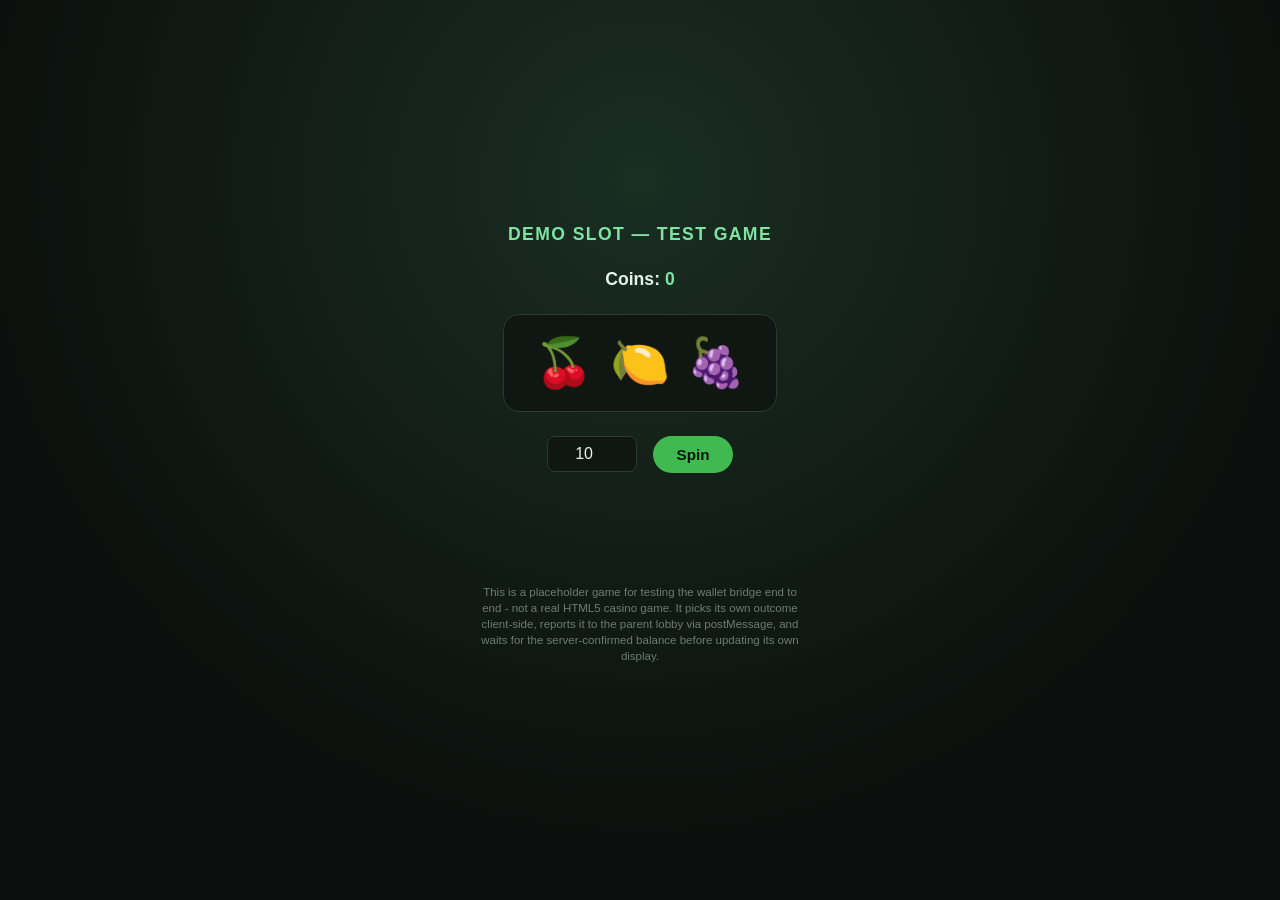
==== public/games/demo-slot/index.html @ a5ece779 "Remove sports betting and native casino games; add HTML5 casino structure Per explicit request: the " ====
<!doctype html>
<html lang="en">
<head>
<meta charset="utf-8" />
<title>Demo Slot</title>
<meta name="viewport" content="width=device-width, initial-scale=1" />
<style>
  :root { color-scheme: dark; }
  * { box-sizing: border-box; }
  body {
    margin: 0;
    height: 100vh;
    display: flex;
    flex-direction: column;
    align-items: center;
    justify-content: center;
    gap: 24px;
    background: radial-gradient(circle at 50% 20%, #1a2e22, #0b0f0d 70%);
    font-family: -apple-system, BlinkMacSystemFont, "Segoe UI", sans-serif;
    color: #e6f2ea;
  }
  h1 { margin: 0; font-size: 1.1rem; letter-spacing: 0.08em; text-transform: uppercase; color: #7fe3a3; }
  .reels {
    display: flex;
    gap: 12px;
    font-size: 3rem;
    background: #101713;
    border: 1px solid #2a3b31;
    border-radius: 16px;
    padding: 20px 28px;
  }
  .reel { width: 64px; text-align: center; }
  .reel.spinning { animation: spin 0.08s linear infinite; }
  @keyframes spin { from { transform: translateY(-4px); } to { transform: translateY(4px); } }
  .controls { display: flex; align-items: center; gap: 16px; }
  .stake-input {
    width: 90px;
    padding: 8px 10px;
    border-radius: 8px;
    border: 1px solid #2a3b31;
    background: #101713;
    color: #e6f2ea;
    font-size: 1rem;
    text-align: center;
  }
  button {
    padding: 10px 24px;
    border-radius: 999px;
    border: none;
    background: #3fb950;
    color: #04140a;
    font-weight: 700;
    font-size: 0.95rem;
    cursor: pointer;
  }
  button:disabled { opacity: 0.5; cursor: not-allowed; }
  .balance { font-size: 1.1rem; font-weight: 700; }
  .balance span { color: #7fe3a3; }
  .result { min-height: 1.4em; font-size: 0.95rem; font-weight: 600; }
  .result.win { color: #7fe3a3; }
  .result.lose { color: #f28b82; }
  .note { max-width: 320px; text-align: center; font-size: 0.72rem; color: #6b7d73; line-height: 1.4; }
</style>
</head>
<body>
  <h1>Demo Slot — test game</h1>
  <div class="balance">Coins: <span id="balance">0</span></div>
  <div class="reels" id="reels">
    <div class="reel">🍒</div>
    <div class="reel">🍋</div>
    <div class="reel">🍇</div>
  </div>
  <div class="controls">
    <input class="stake-input" id="stake" type="number" min="1" step="1" value="10" />
    <button id="spinBtn">Spin</button>
  </div>
  <p class="result" id="result"></p>
  <p class="note">
    This is a placeholder game for testing the wallet bridge end to end - not a real HTML5 casino
    game. It picks its own outcome client-side, reports it to the parent lobby via postMessage, and
    waits for the server-confirmed balance before updating its own display.
  </p>

<script>
  const SYMBOLS = ["🍒", "🍋", "🍇", "🔔", "💎", "7️⃣"];
  const PAYOUTS = { "💎💎💎": 15, "7️⃣7️⃣7️⃣": 12, "🔔🔔🔔": 8, "🍇🍇🍇": 5, "🍋🍋🍋": 3, "🍒🍒🍒": 2 };

  const reelEls = [...document.querySelectorAll(".reel")];
  const balanceEl = document.getElementById("balance");
  const resultEl = document.getElementById("result");
  const stakeInput = document.getElementById("stake");
  const spinBtn = document.getElementById("spinBtn");

  function getInitialBalance() {
    const params = new URLSearchParams(window.location.search);
    const coins = params.get("coins");
    return coins ? parseInt(coins, 10) : 0;
  }

  let playerCoins = getInitialBalance();
  let spinning = false;
  updateUIMoney(playerCoins);

  function updateUIMoney(coins) {
    playerCoins = coins;
    balanceEl.textContent = Math.floor(coins).toLocaleString();
  }

  function randomSymbol() {
    return SYMBOLS[Math.floor(Math.random() * SYMBOLS.length)];
  }

  function dispatchRoundOutcome(betAmount, winAmount) {
    if (window.parent && window.parent !== window) {
      window.parent.postMessage(
        { type: "CASINO_ROUND_FINISH", bet: betAmount, win: winAmount },
        "*",
      );
    }
  }

  window.addEventListener("message", (event) => {
    if (event.data && event.data.type === "SUPABASE_BALANCE_ACK") {
      updateUIMoney(event.data.newBalance);
      spinning = false;
      spinBtn.disabled = false;
    }
  });

  spinBtn.addEventListener("click", () => {
    if (spinning) return;
    const stake = Math.max(1, Math.floor(Number(stakeInput.value) || 0));
    if (stake > playerCoins) {
      resultEl.textContent = "Not enough coins.";
      resultEl.className = "result lose";
      return;
    }

    spinning = true;
    spinBtn.disabled = true;
    resultEl.textContent = "";
    resultEl.className = "result";
    reelEls.forEach((el) => el.classList.add("spinning"));

    setTimeout(() => {
      const outcome = [randomSymbol(), randomSymbol(), randomSymbol()];
      reelEls.forEach((el, i) => {
        el.classList.remove("spinning");
        el.textContent = outcome[i];
      });

      const key = outcome.join("");
      const multiplier = PAYOUTS[key] ?? 0;
      const win = multiplier > 0 ? stake * multiplier : 0;

      if (win > 0) {
        resultEl.textContent = `Win! +${win} coins (${multiplier}x)`;
        resultEl.className = "result win";
      } else {
        resultEl.textContent = "No win this round.";
        resultEl.className = "result lose";
      }

      // Optimistic local debit so the reels/result feel immediate; the
      // authoritative number comes back via SUPABASE_BALANCE_ACK, which
      // also re-enables the Spin button.
      updateUIMoney(playerCoins - stake + win);
      dispatchRoundOutcome(stake, win);
    }, 650);
  });
</script>
</body>
</html>
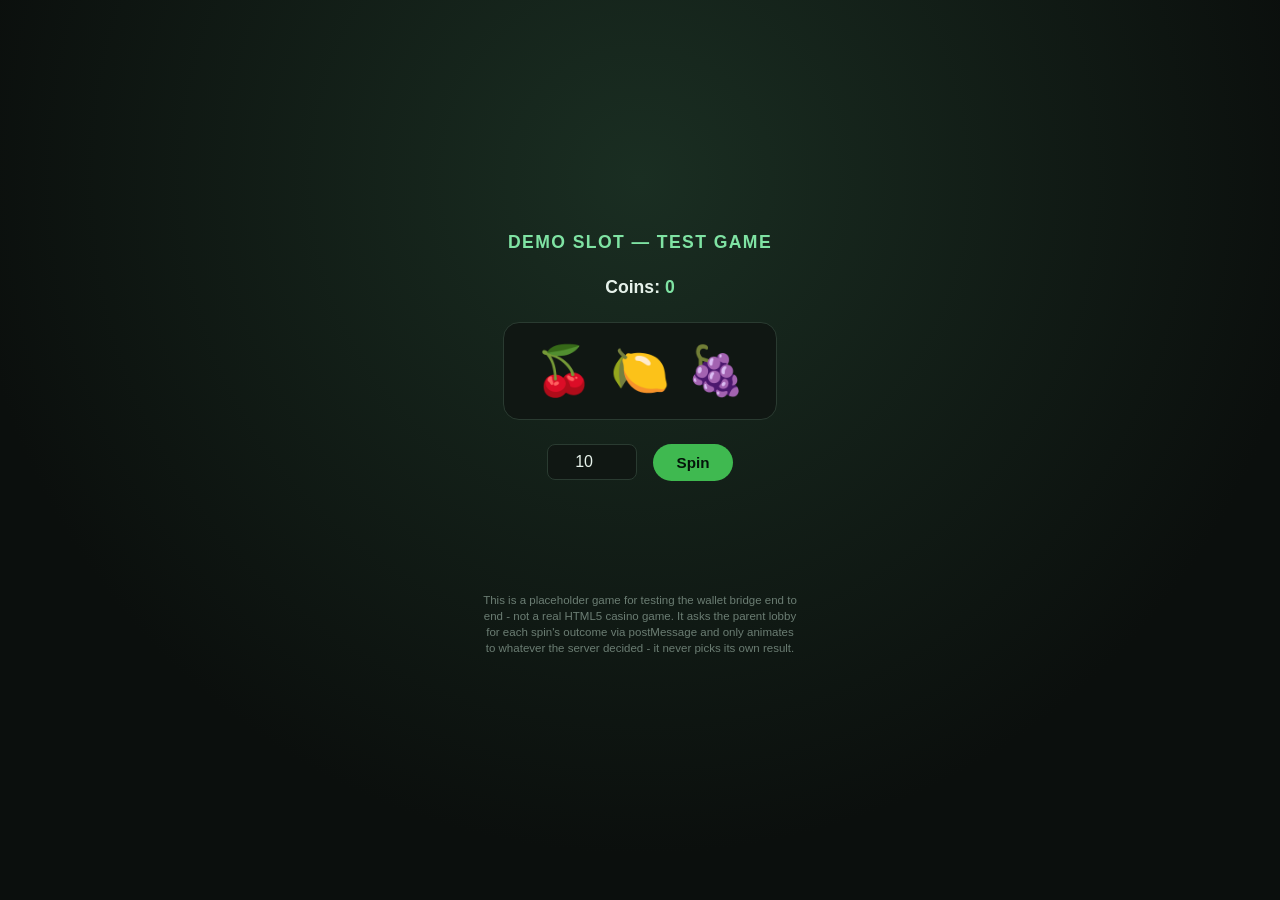
==== commit 0b3b794b: "Add admin manual wallet top-up and server-authoritative RTP engine - admin_topup_wallet RPC lets an " ====
--- a/public/games/demo-slot/index.html
+++ b/public/games/demo-slot/index.html
@@ -77,13 +77,14 @@
   <p class="result" id="result"></p>
   <p class="note">
     This is a placeholder game for testing the wallet bridge end to end - not a real HTML5 casino
-    game. It picks its own outcome client-side, reports it to the parent lobby via postMessage, and
-    waits for the server-confirmed balance before updating its own display.
+    game. It asks the parent lobby for each spin's outcome via postMessage and only animates to
+    whatever the server decided - it never picks its own result.
   </p>
 
 <script>
   const SYMBOLS = ["🍒", "🍋", "🍇", "🔔", "💎", "7️⃣"];
-  const PAYOUTS = { "💎💎💎": 15, "7️⃣7️⃣7️⃣": 12, "🔔🔔🔔": 8, "🍇🍇🍇": 5, "🍋🍋🍋": 3, "🍒🍒🍒": 2 };
+  const WIN_SYMBOL = "💎";
+  const LOSE_SYMBOLS = ["🍒", "🍋", "🍇", "🔔", "7️⃣"];
 
   const reelEls = [...document.querySelectorAll(".reel")];
   const balanceEl = document.getElementById("balance");
@@ -106,22 +107,51 @@
     balanceEl.textContent = Math.floor(coins).toLocaleString();
   }
 
-  function randomSymbol() {
-    return SYMBOLS[Math.floor(Math.random() * SYMBOLS.length)];
+  function randomSymbol(pool) {
+    return pool[Math.floor(Math.random() * pool.length)];
   }
 
-  function dispatchRoundOutcome(betAmount, winAmount) {
+  function requestSpin(betAmount) {
     if (window.parent && window.parent !== window) {
-      window.parent.postMessage(
-        { type: "CASINO_ROUND_FINISH", bet: betAmount, win: winAmount },
-        "*",
-      );
+      window.parent.postMessage({ type: "CASINO_SPIN_REQUEST", bet: betAmount }, "*");
     }
   }
 
   window.addEventListener("message", (event) => {
-    if (event.data && event.data.type === "SUPABASE_BALANCE_ACK") {
-      updateUIMoney(event.data.newBalance);
+    if (!event.data) return;
+
+    if (event.data.type === "CASINO_SPIN_RESULT") {
+      const win = Number(event.data.win) || 0;
+      const multiplier = Number(event.data.multiplier) || 0;
+
+      // Land the reels on symbols matching the server's outcome - the
+      // client never decided this, it's just presenting it.
+      const outcome =
+        win > 0
+          ? [WIN_SYMBOL, WIN_SYMBOL, WIN_SYMBOL]
+          : [randomSymbol(LOSE_SYMBOLS), randomSymbol(LOSE_SYMBOLS), randomSymbol(LOSE_SYMBOLS)];
+      reelEls.forEach((el, i) => {
+        el.classList.remove("spinning");
+        el.textContent = outcome[i];
+      });
+
+      if (win > 0) {
+        resultEl.textContent = `Win! +${win} coins (${multiplier}x)`;
+        resultEl.className = "result win";
+      } else {
+        resultEl.textContent = "No win this round.";
+        resultEl.className = "result lose";
+      }
+
+      updateUIMoney(event.data.balanceAfter);
+      spinning = false;
+      spinBtn.disabled = false;
+    }
+
+    if (event.data.type === "CASINO_SPIN_ERROR") {
+      reelEls.forEach((el) => el.classList.remove("spinning"));
+      resultEl.textContent = event.data.message || "Round failed.";
+      resultEl.className = "result lose";
       spinning = false;
       spinBtn.disabled = false;
     }
@@ -142,31 +172,7 @@
     resultEl.className = "result";
     reelEls.forEach((el) => el.classList.add("spinning"));
 
-    setTimeout(() => {
-      const outcome = [randomSymbol(), randomSymbol(), randomSymbol()];
-      reelEls.forEach((el, i) => {
-        el.classList.remove("spinning");
-        el.textContent = outcome[i];
-      });
-
-      const key = outcome.join("");
-      const multiplier = PAYOUTS[key] ?? 0;
-      const win = multiplier > 0 ? stake * multiplier : 0;
-
-      if (win > 0) {
-        resultEl.textContent = `Win! +${win} coins (${multiplier}x)`;
-        resultEl.className = "result win";
-      } else {
-        resultEl.textContent = "No win this round.";
-        resultEl.className = "result lose";
-      }
-
-      // Optimistic local debit so the reels/result feel immediate; the
-      // authoritative number comes back via SUPABASE_BALANCE_ACK, which
-      // also re-enables the Spin button.
-      updateUIMoney(playerCoins - stake + win);
-      dispatchRoundOutcome(stake, win);
-    }, 650);
+    requestSpin(stake);
   });
 </script>
 </body>
